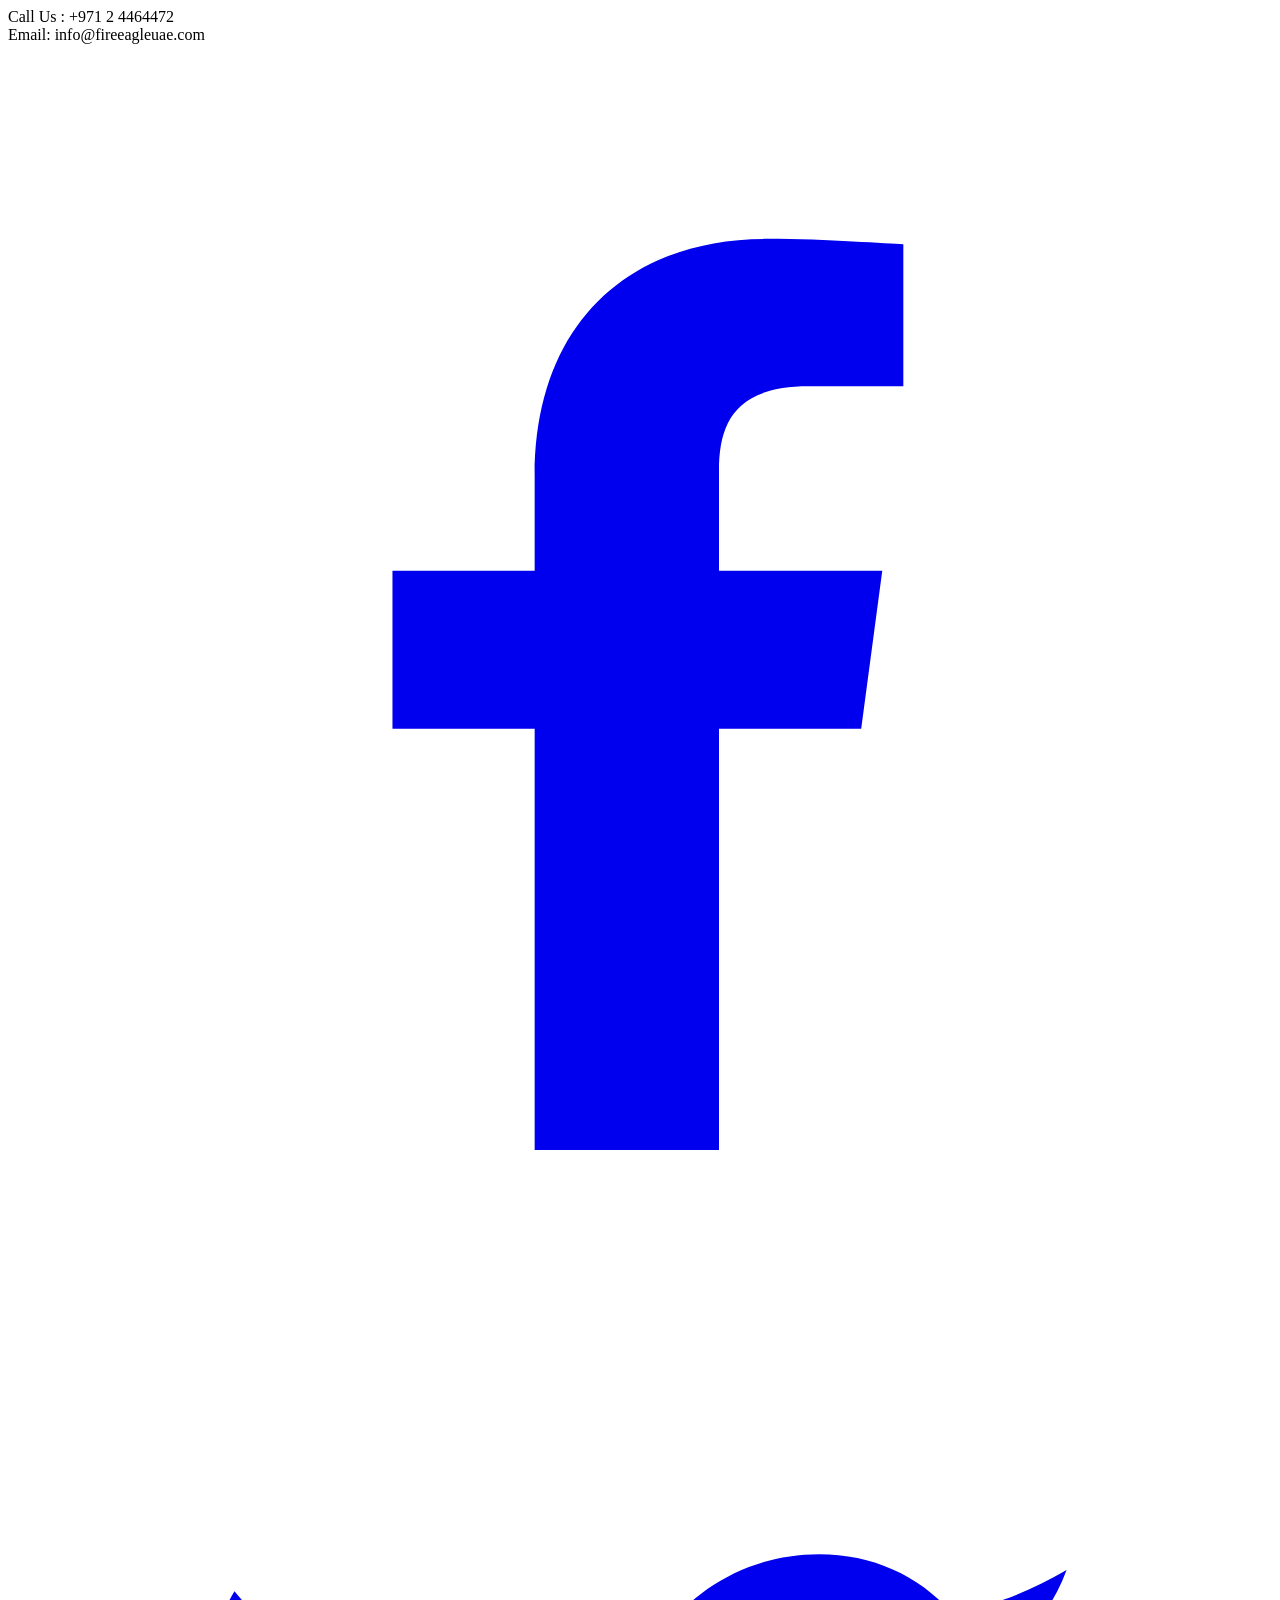
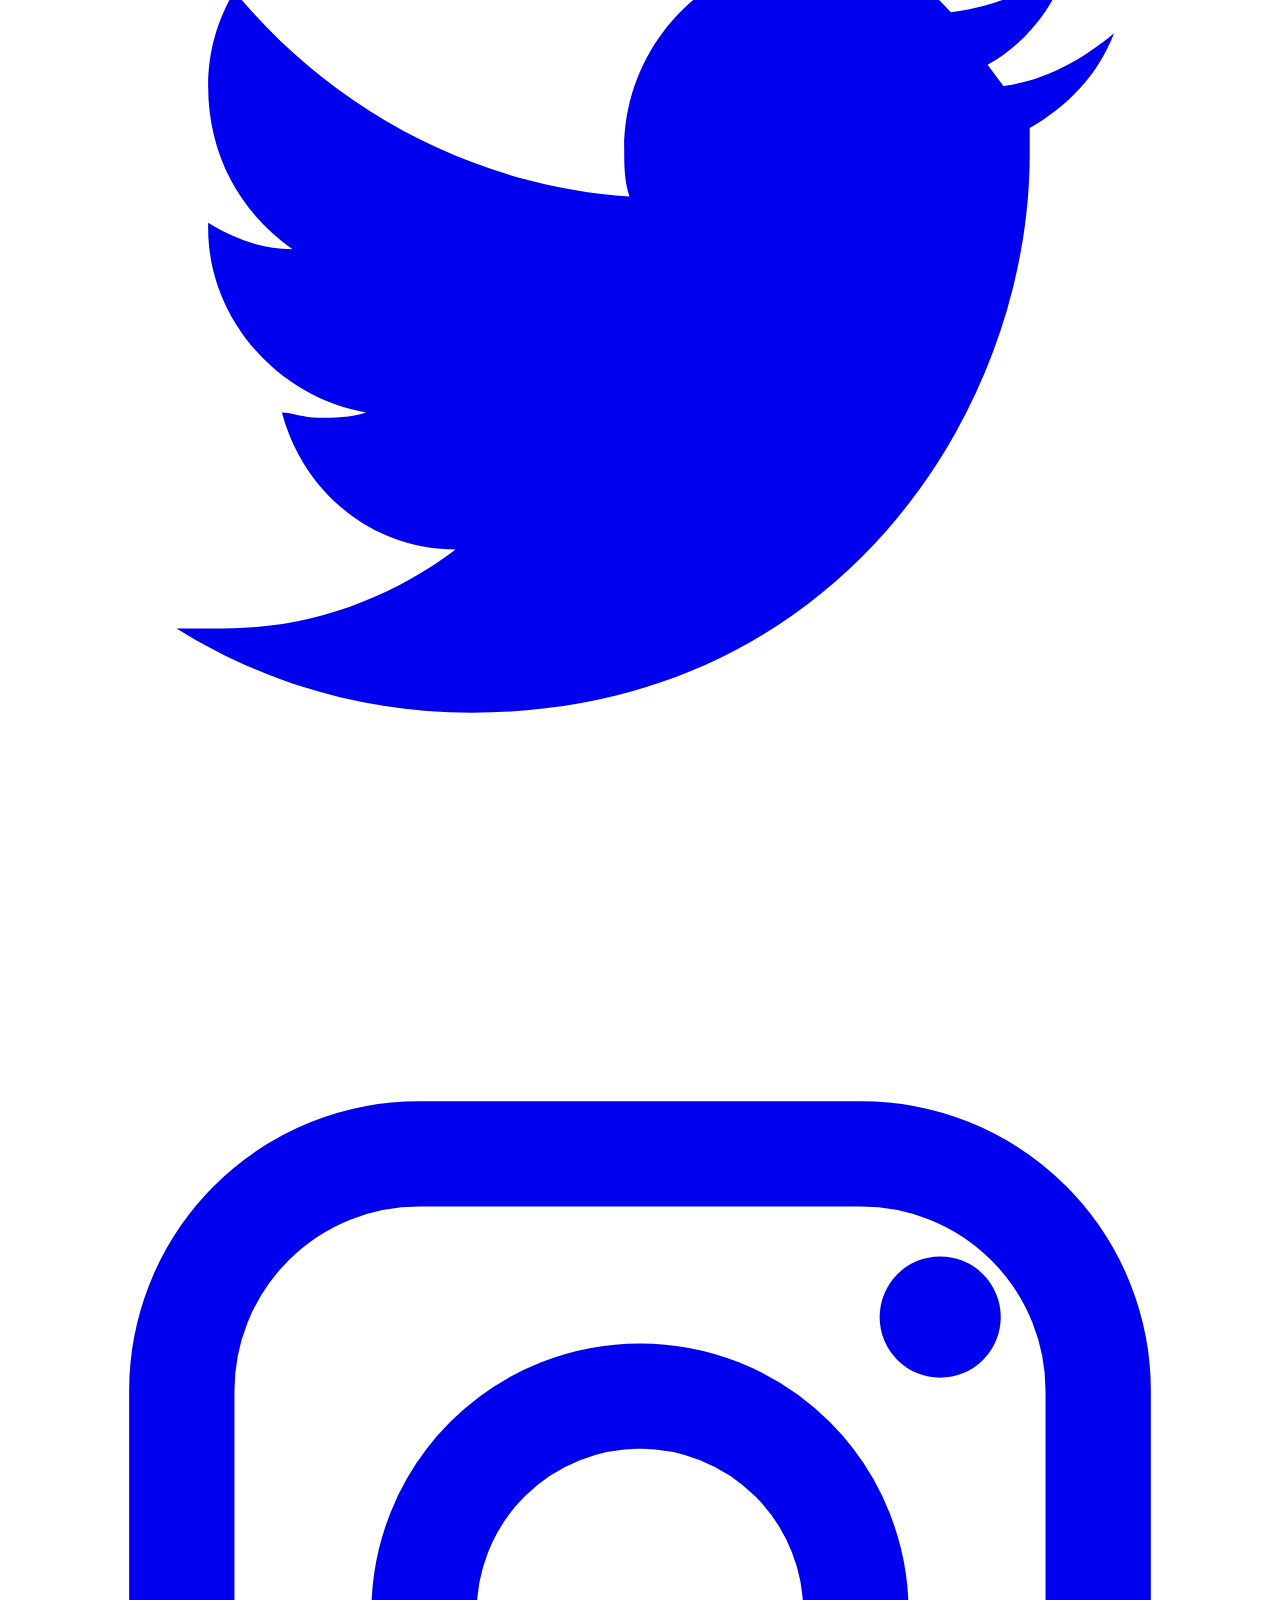
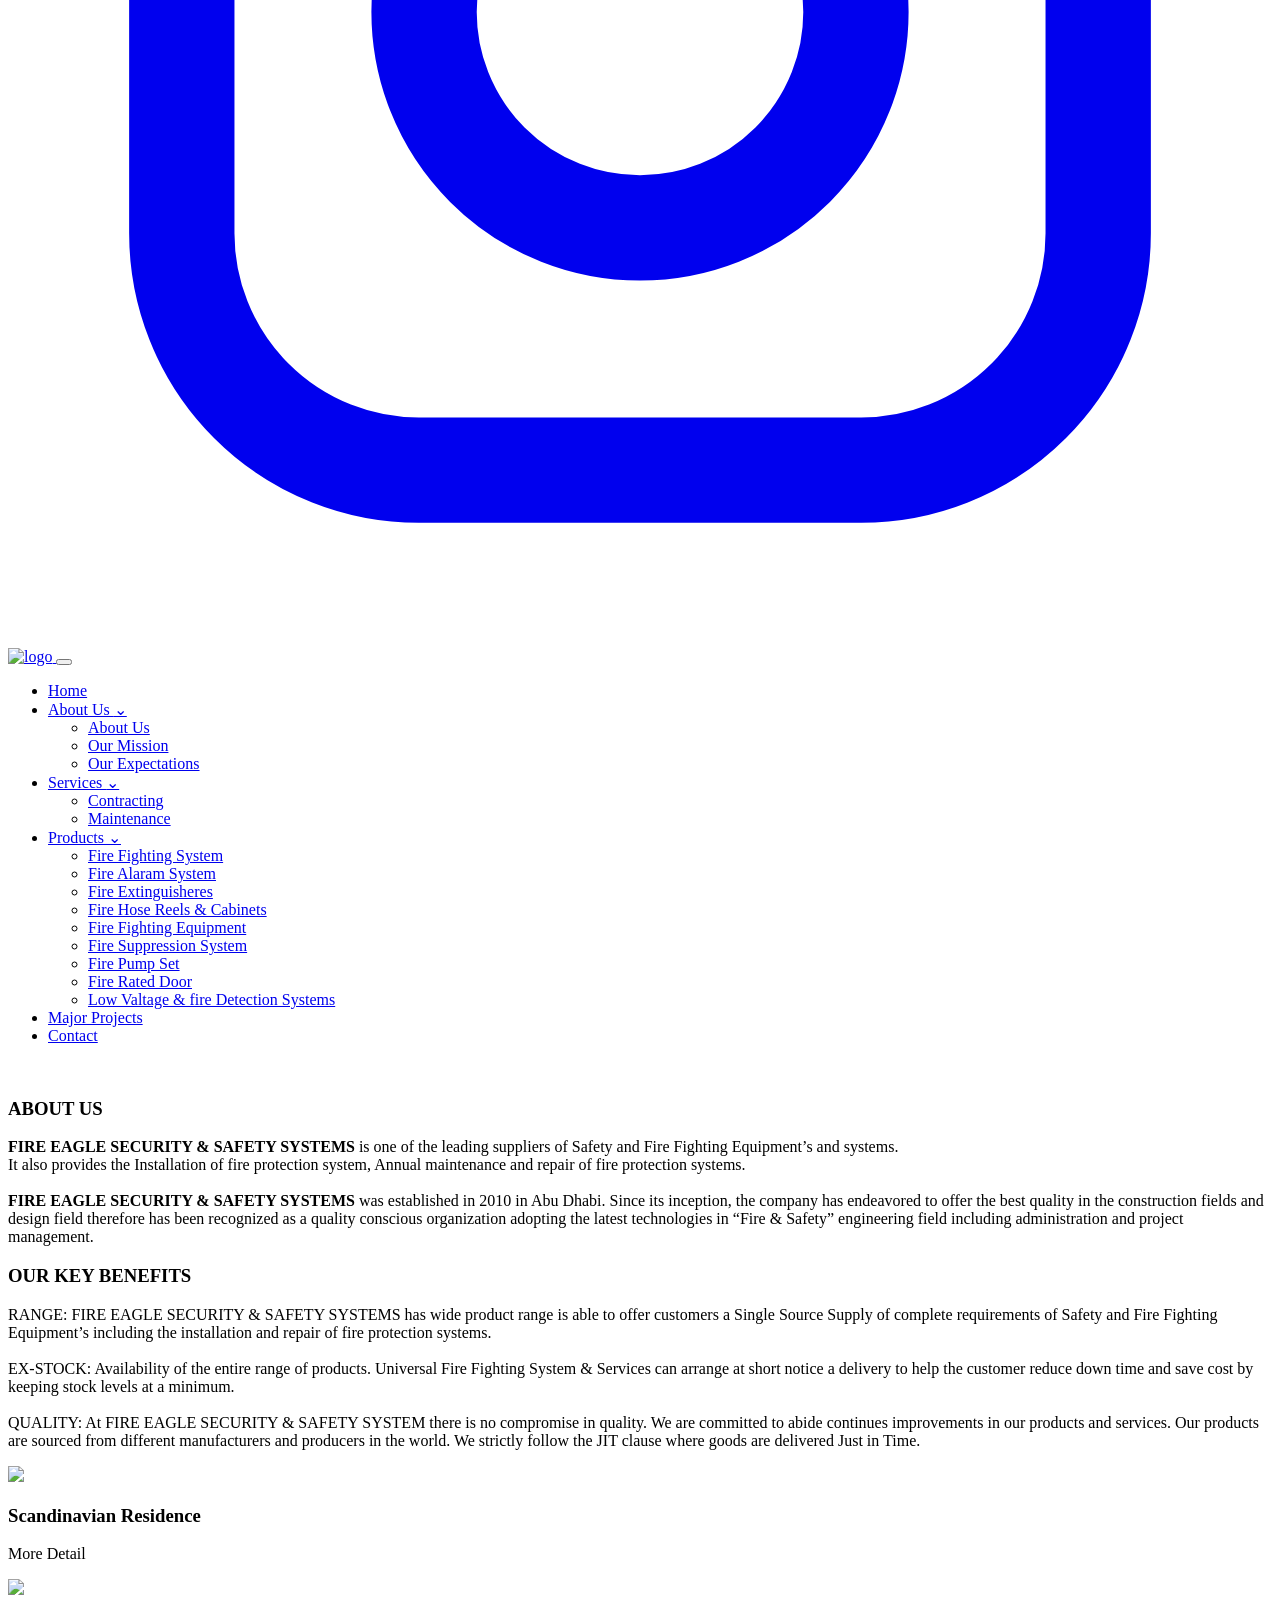
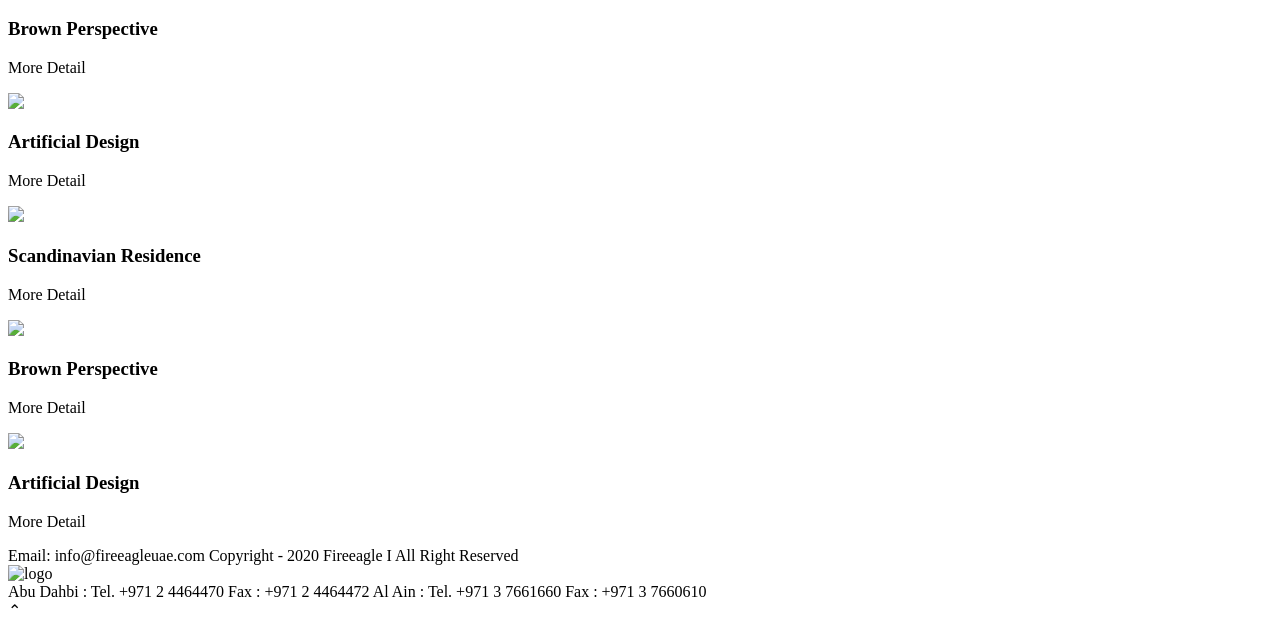
==== about.html @ 1803ac3e "Add files via upload" ====
<!DOCTYPE html>
<html lang="zxx">
 <head>
  <meta charset="utf-8"/>
  <title>
   Fire Eagle Safety and Security System
  </title>
  <meta content="width=device-width, initial-scale=1, maximum-scale=1" name="viewport"/>
  <link href="https://fireeagleuae.com/css/themify-icons.css" rel="stylesheet"/>
  <link href="css/style.css" rel="stylesheet"/>
 </head>
 <body>
  <div class="content-wrapper">
   <div class="topbar">
    <div class="inner">
     <div>
      Call Us : +971 2 4464472
     </div>
     <div>
      Email: info@fireeagleuae.com
     </div>
     <div class="social">
      <a aria-label="Facebook" href="#">
       <svg class="social-icon social-facebook" viewBox="0 0 24 24" aria-hidden="true"><path fill="currentColor" d="M13.5 21v-8h2.7l.4-3h-3.1V8.1c0-.9.3-1.6 1.7-1.6h1.8V3.8c-.3 0-1.4-.1-2.6-.1-2.6 0-4.4 1.6-4.4 4.5V10H7.3v3H10v8h3.5Z"/></svg>
      </a>
      <a aria-label="Twitter" href="#">
       <svg class="social-icon social-twitter" viewBox="0 0 24 24" aria-hidden="true"><path fill="currentColor" d="M18.9 7.1c.8-.1 1.5-.5 2.1-1-.3.8-.9 1.4-1.6 1.8v.5c0 4.9-3.7 10.6-10.6 10.6-2.1 0-4-.6-5.6-1.6h.9c1.7 0 3.2-.6 4.4-1.5-1.6 0-2.9-1.1-3.3-2.6.2 0 .4.1.7.1.3 0 .6 0 .9-.1-1.7-.3-3-1.8-3-3.5v-.1c.5.3 1 .5 1.6.5-1-.7-1.6-1.8-1.6-3.1 0-.7.2-1.3.5-1.8 1.8 2.2 4.5 3.7 7.5 3.9-.1-.3-.1-.6-.1-.9 0-2 1.6-3.7 3.7-3.7 1 0 1.9.4 2.5 1.1.8-.1 1.5-.4 2.2-.8-.3.8-.8 1.4-1.5 1.8Z"/></svg>
      </a>
      <a aria-label="Instagram" href="#">
       <svg class="social-icon social-instagram" viewBox="0 0 24 24" aria-hidden="true"><rect x="3.3" y="3.3" width="17.4" height="17.4" rx="4.5" fill="none" stroke="currentColor" stroke-width="2"/><circle cx="12" cy="12" r="4.1" fill="none" stroke="currentColor" stroke-width="2"/><circle cx="17.7" cy="6.4" r="1.15" fill="currentColor"/></svg>
      </a>
     </div>
    </div>
   </div>
   <header class="navbar">
    <div class="inner">
     <a class="brand" href="index.html">
      <img alt="logo" src="https://fireeagleuae.com/img/logo.png"/>
     </a>
     <button aria-label="Menu" class="menu-toggle">
      <span>
      </span>
      <span>
      </span>
      <span>
      </span>
     </button>
     <nav class="menu">
      <ul>
       <li>
        <a href="index.html">
         Home
        </a>
       </li>
       <li>
        <a href="#">
         About Us
         <span>
          ⌄
         </span>
        </a>
        <ul>
         <li>
          <a href="about.html">
           About Us
          </a>
         </li>
         <li>
          <a href="mission.html">
           Our Mission
          </a>
         </li>
         <li>
          <a href="expectation.html">
           Our Expectations
          </a>
         </li>
        </ul>
       </li>
       <li>
        <a href="#">
         Services
         <span>
          ⌄
         </span>
        </a>
        <ul>
         <li>
          <a href="contracting.html">
           Contracting
          </a>
         </li>
         <li>
          <a href="maintenance.html">
           Maintenance
          </a>
         </li>
        </ul>
       </li>
       <li>
        <a href="#">
         Products
         <span>
          ⌄
         </span>
        </a>
        <ul>
         <li>
          <a href="#">
           Fire Fighting System
          </a>
         </li>
         <li>
          <a href="#">
           Fire Alaram System
          </a>
         </li>
         <li>
          <a href="#">
           Fire Extinguisheres
          </a>
         </li>
         <li>
          <a href="#">
           Fire Hose Reels &amp; Cabinets
          </a>
         </li>
         <li>
          <a href="#">
           Fire Fighting Equipment
          </a>
         </li>
         <li>
          <a href="#">
           Fire Suppression System
          </a>
         </li>
         <li>
          <a href="#">
           Fire Pump Set
          </a>
         </li>
         <li>
          <a href="#">
           Fire Rated Door
          </a>
         </li>
         <li>
          <a href="#">
           Low Valtage &amp; fire Detection Systems
          </a>
         </li>
        </ul>
       </li>
       <li>
        <a href="projects.html">
         Major Projects
        </a>
       </li>
       <li>
        <a href="contact.html">
         Contact
        </a>
       </li>
      </ul>
     </nav>
    </div>
   </header>
   <section class="hero">
    <img alt="" src="https://fireeagleuae.com/images-slider/about.jpg"/>
   </section>
   <section class="inner-section about-inner">
    <div class="inner-image about-img">
    </div>
    <div class="inner-copy">
     <h3>
      ABOUT US
     </h3>
     <p>
      <b>
       FIRE EAGLE SECURITY &amp; SAFETY SYSTEMS
      </b>
      is one of the leading suppliers of Safety and Fire Fighting Equipment&rsquo;s and systems.
      <br/>
      It also provides the Installation of fire protection system, Annual maintenance and repair of fire protection systems.
      <br/>
      <br/>
      <b>
       FIRE EAGLE SECURITY &amp; SAFETY SYSTEMS
      </b>
      was established in 2010 in Abu Dhabi. Since its inception, the company has endeavored to offer the best quality in the construction fields and design field therefore has been recognized as a quality conscious organization adopting the latest technologies in &ldquo;Fire &amp; Safety&rdquo; engineering field including administration and project management.
     </p>
    </div>
   </section>
   <section class="benefits benefit-page">
    <div class="copy">
     <h3 class="section-title">
      OUR KEY BENEFITS
     </h3>
     <p>
      RANGE: FIRE EAGLE SECURITY &amp; SAFETY SYSTEMS has wide product range is able to offer customers a Single Source Supply of complete requirements of Safety and Fire Fighting Equipment&rsquo;s including the installation and repair of fire protection systems.
      <br/>
      <br/>
      EX-STOCK: Availability of the entire range of products. Universal Fire Fighting System &amp; Services can arrange at short notice a delivery to help the customer reduce down time and save cost by keeping stock levels at a minimum.
      <br/>
      <br/>
      QUALITY: At FIRE EAGLE SECURITY &amp; SAFETY SYSTEM there is no compromise in quality. We are committed to abide continues improvements in our products and services. Our products are sourced from different manufacturers and producers in the world. We strictly follow the JIT clause where goods are delivered Just in Time.
     </p>
    </div>
    <div class="image">
    </div>
   </section>
   <section class="gallery">
    <div class="gallery-track">
     <div class="gallery-item">
      <img src="https://fireeagleuae.com/img/gallery-home/img1.jpg"/>
      <div class="overlay">
       <h3>
        Scandinavian Residence
       </h3>
       <p>
        More Detail
       </p>
      </div>
     </div>
     <div class="gallery-item">
      <img src="https://fireeagleuae.com/img/gallery-home/img2.jpg"/>
      <div class="overlay">
       <h3>
        Brown Perspective
       </h3>
       <p>
        More Detail
       </p>
      </div>
     </div>
     <div class="gallery-item">
      <img src="https://fireeagleuae.com/img/gallery-home/img3.jpg"/>
      <div class="overlay">
       <h3>
        Artificial Design
       </h3>
       <p>
        More Detail
       </p>
      </div>
     </div>
     <div class="gallery-item">
      <img src="https://fireeagleuae.com/img/gallery-home/img4.jpg"/>
      <div class="overlay">
       <h3>
        Scandinavian Residence
       </h3>
       <p>
        More Detail
       </p>
      </div>
     </div>
     <div class="gallery-item">
      <img src="https://fireeagleuae.com/img/gallery-home/img5.jpg"/>
      <div class="overlay">
       <h3>
        Brown Perspective
       </h3>
       <p>
        More Detail
       </p>
      </div>
     </div>
     <div class="gallery-item">
      <img src="https://fireeagleuae.com/img/gallery-home/img6.jpg"/>
      <div class="overlay">
       <h3>
        Artificial Design
       </h3>
       <p>
        More Detail
       </p>
      </div>
     </div>
    </div>
   </section>
   <footer>
    <div class="footer-grid">
     <div class="footer-left">
      <span>
       Email: info@fireeagleuae.com
      </span>
      <span>
       Copyright - 2020 Fireeagle I All Right Reserved
      </span>
     </div>
     <div class="footer-center">
      <img alt="logo" src="https://fireeagleuae.com/img/logo-white.png"/>
     </div>
     <div class="footer-right">
      <span>
       Abu Dahbi : Tel. +971 2 4464470 Fax : +971 2 4464472
      </span>
      <span>
       Al Ain : Tel. +971 3 7661660 Fax : +971 3 7660610
      </span>
     </div>
    </div>
   </footer>
   <div class="totop">
    ⌃
   </div>
  </div>
  <script src="js/script.js">
  </script>
 </body>
</html>
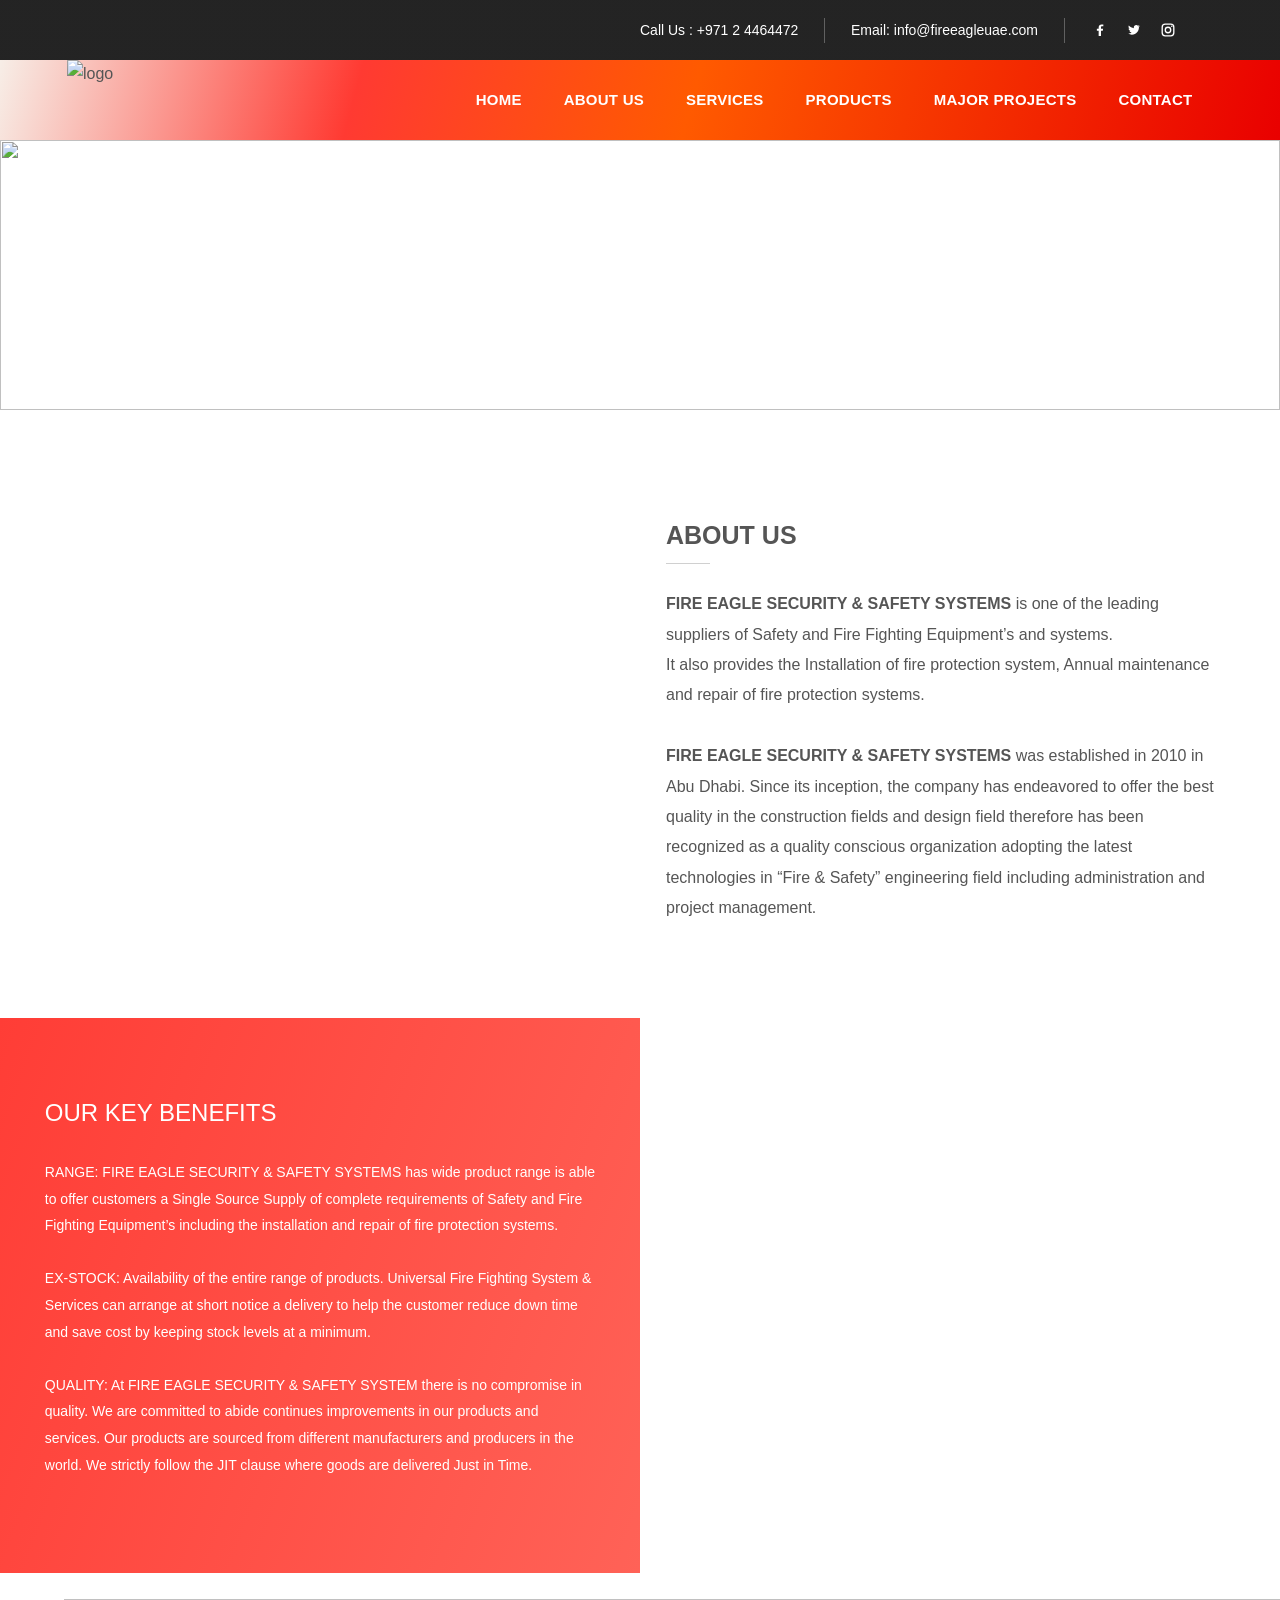
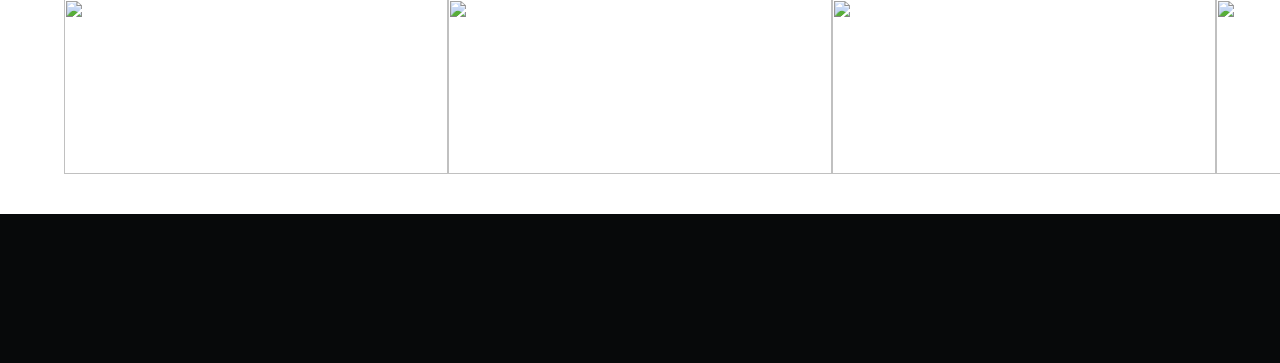
==== commit 540c1bf4: "Update about.html" ====
--- a/about.html
+++ b/about.html
@@ -7,7 +7,7 @@
   </title>
   <meta content="width=device-width, initial-scale=1, maximum-scale=1" name="viewport"/>
   <link href="https://fireeagleuae.com/css/themify-icons.css" rel="stylesheet"/>
-  <link href="css/style.css" rel="stylesheet"/>
+  <link href="style.css" rel="stylesheet"/>
  </head>
  <body>
   <div class="content-wrapper">
@@ -307,7 +307,7 @@
     ⌃
    </div>
   </div>
-  <script src="js/script.js">
+  <script src="script.js">
   </script>
  </body>
 </html>
--- a/style.css
+++ b/style.css
@@ -0,0 +1,177 @@
+*{box-sizing:border-box}
+html,body{margin:0;padding:0}
+body{font-family:Arial,Helvetica,sans-serif;color:#555;background:#fff;font-size:16px;line-height:1.75}
+a{text-decoration:none;color:inherit}
+img{max-width:100%;display:block}
+.content-wrapper{width:100%}
+.topbar{height:60px;background:linear-gradient(90deg,#1b1b1b 0%,#222 72%,#2a2a2a 100%);color:#fff;font-size:14px}
+.topbar .inner{height:100%;display:flex;align-items:center;justify-content:flex-end;padding:0 6%;gap:0}
+.topbar .inner>div{padding:0 26px;border-right:1px solid rgba(255,255,255,.28);white-space:nowrap}
+.topbar .inner>div:last-child{border-right:0}
+.social{display:flex;align-items:center;gap:16px!important}
+.social a{font-size:16px;color:#fff;width:18px;height:24px;display:flex;align-items:center;justify-content:center;transition:opacity .2s ease,transform .2s ease}
+.social a:hover{opacity:.65;transform:translateY(-1px)}
+.social span{font-size:16px;line-height:1}
+.navbar{position:sticky;top:0;height:80px;background:linear-gradient(105deg,#f7eee7 0%,#ff3a32 28%,#ff5a00 54%,#e90000 100%);z-index:1000}
+.navbar .inner{height:100%;display:flex;align-items:center;padding:0 5.2%}
+.brand{width:190px;height:80px;display:flex;align-items:center;flex:0 0 auto}
+.brand img{width:190px;height:80px;object-fit:contain}
+.menu-toggle{display:none;margin-left:auto;background:none;border:0;cursor:pointer;padding:8px}
+.menu-toggle span{display:block;width:28px;height:2px;background:#fff;margin:5px}
+.menu{margin-left:auto;height:100%}
+.menu>ul{list-style:none;display:flex;align-items:stretch;height:100%;margin:0;padding:0}
+.menu li{position:relative}
+.menu>ul>li>a{display:flex;align-items:center;height:80px;color:#fff;font-weight:700;font-size:15px;letter-spacing:.25px;text-transform:uppercase;padding:0 21px;white-space:nowrap;transition:color .22s ease,background-color .22s ease}
+.menu>ul>li>a:hover,.menu>ul>li>a.active{background:rgba(0,0,0,.05);color:#fff}
+.menu>ul>li>a span{display:none}
+.menu ul ul{position:absolute;left:0;top:100%;min-width:225px;background:#111;list-style:none;margin:0;padding:7px 0;visibility:hidden;opacity:0;transform:translateY(7px);pointer-events:none;box-shadow:0 8px 16px rgba(0,0,0,.2);transition:opacity .2s ease,transform .2s ease,visibility .2s ease}
+.menu li:hover>ul,.menu li:focus-within>ul{visibility:visible;opacity:1;transform:translateY(0);pointer-events:auto}
+.menu ul ul a{display:block;color:#fff;padding:9px 18px;font-size:13px;line-height:1.35;transition:background-color .2s ease,padding-left .2s ease}
+.menu ul ul a:hover{background:#e83c00;padding-left:23px}
+.hero{position:relative;height:270px;overflow:hidden}
+.hero img{width:100%;height:100%;object-fit:cover;object-position:center}
+.home-slider{height:600px;position:relative;overflow:hidden;background:#111}
+.slide{position:absolute;inset:0;opacity:0;transition:opacity 1s ease}
+.slide.active{opacity:1}
+.slide img{width:100%;height:100%;object-fit:cover;object-position:center;transform:scale(1.03);transition:transform 8s linear}
+.slide.active img{transform:scale(1)}
+.slide:after{content:"";position:absolute;inset:0;background:rgba(0,0,0,.08)}
+.caption{position:absolute;z-index:5;left:7%;top:46%;color:#000!important;font-size:42px;line-height:1.1;font-weight:700;text-shadow:none}
+.home-about{padding:80px 0 72px;background:#fff}
+.two-col{display:grid;grid-template-columns:1fr 1fr}
+.home-about .copy{padding:0 8%}
+.home-about h2{font-size:30px;line-height:1.18;margin:0 0 23px;font-weight:400;letter-spacing:.3px;text-transform:uppercase;color:#222}
+.home-about h2 span{color:#ef3b20}
+.home-about p{font-size:16px;line-height:1.9;margin:0;text-align:justify;color:#333}
+.home-about .photo img{width:100%;height:410px;object-fit:cover}
+.solutions{background:linear-gradient(rgba(241,39,35,.90),rgba(241,39,35,.90)),url('https://fireeagleuae.com/images-slider/img-slide-1.jpg') center/cover no-repeat;color:#fff;padding:82px 0 86px}
+.solutions .wrap{width:78%;max-width:1080px;margin:auto}
+.section-title{font-size:30px;text-transform:none;margin:0 0 10px;font-weight:700;color:inherit}
+.devider{display:block;width:54px;height:1px;background:rgba(255,255,255,.8);margin:0 0 38px}
+.solutions-grid{display:grid;grid-template-columns:repeat(3,1fr);gap:52px 54px}
+.solution{text-align:center;min-width:0}
+.solution img{height:102px;width:102px;object-fit:contain;margin:0 auto 18px;transition:transform .3s ease}
+.solution:hover img{transform:translateY(-4px)}
+.solution h3{font-size:16px;margin:0 0 7px;color:#fff;font-weight:700}
+.solution p{font-size:13px;line-height:1.65;margin:0;color:#fff}
+.gallery{padding:26px 5% 40px;background:#fff;overflow:hidden}
+.gallery-track{display:flex;gap:0;overflow:visible;will-change:transform;transition:transform 1s ease}
+.gallery-item{position:relative;min-width:33.3333%;height:175px;overflow:hidden}
+.gallery-item img{width:100%;height:100%;object-fit:cover;transition:transform .5s ease}
+.gallery-item .overlay{position:absolute;inset:0;background:rgba(0,0,0,.62);display:flex;flex-direction:column;align-items:center;justify-content:center;color:#fff;opacity:0;transition:opacity .3s ease}
+.gallery-item:hover img{transform:scale(1.06)}
+.gallery-item:hover .overlay{opacity:1}
+.gallery-item h3{margin:0;font-size:15px}.gallery-item p{margin:5px 0 0;font-size:12px}
+.benefits{display:grid;grid-template-columns:1fr 1fr;min-height:430px}
+.benefits .image{background:url('https://fireeagleuae.com/img/home-info.png') center/cover no-repeat;order:2}
+.benefits .copy{background:linear-gradient(110deg,#ff3d36,#ff6257);color:#fff;padding:74px 7%}
+.benefits .copy h3{font-size:24px;font-weight:400;margin:0 0 25px}
+.benefits .copy p{line-height:1.9;font-size:14px;margin:0 0 21px}
+.clients{padding:24px 5%;overflow:hidden;background:#fff}.clients-track{display:flex;gap:36px;align-items:center;justify-content:flex-start;width:100%;margin:0;will-change:transform;transition:transform 1s ease}.clients img{flex:0 0 calc((100% - 180px) / 6);height:66px;width:auto;max-width:170px;object-fit:contain;transition:transform .25s ease}.clients img:hover{transform:scale(1.06)}footer{background:#07090a;color:#fff;padding:48px 5%;font-size:14px;line-height:1.75}
+.footer-grid{display:grid;grid-template-columns:1fr 1fr 1fr;align-items:center;gap:20px}
+.footer-left,.footer-right{display:flex;flex-direction:column;gap:4px}.footer-center{text-align:center}.footer-center img{width:155px;margin:auto}.footer-right{text-align:right;font-size:12px}
+.inner-section{display:grid;grid-template-columns:1fr 1fr;gap:52px;padding:86px 5%;background:#fff;min-height:560px;align-items:start}
+.inner-image{background-position:center;background-size:cover;min-height:440px}
+.inner-copy{padding:18px 0 0;background:#fff}
+.inner-copy h3{font-size:25px;line-height:1.25;margin:0 0 25px;color:#555;text-transform:uppercase;font-weight:700}
+.inner-copy h3:after{content:"";display:block;width:44px;height:1px;background:#d0d0d0;margin-top:12px}
+.inner-copy p{font-size:16px;line-height:1.9;margin:0 0 26px;color:#555}
+.inner-copy ul{margin:0;padding-left:22px;font-size:16px;line-height:1.9;color:#555}.inner-copy li{margin:0 0 3px}
+.about-img{background-image:url('https://fireeagleuae.com/img/home-info.png')}
+.mission-img{background-image:url('https://fireeagleuae.com/images-slider/img-slide-2a.jpg')}
+.expectation-img{background-image:url('../assets/expectation-reference.jpg')}
+.contracting-img{background-image:url('../assets/contracting-reference.jpg')}
+.maintenance-img{background-image:url('https://fireeagleuae.com/images-slider/img-slide-2a.jpg')}
+.projects{padding:48px 6% 72px;background:#fff}
+.project-heading{display:flex;align-items:flex-end;margin:0 0 54px;border-bottom:1px solid #ddd}
+.project-heading span{display:inline-block;padding:10px 15px 12px;border:1px solid #ddd;border-bottom:0;border-radius:4px 4px 0 0;font-size:16px;color:#555;background:#fff}
+.table-wrap{overflow-x:auto}table{border-collapse:collapse;width:100%;font-size:16px;color:#444}th,td{border:0;border-bottom:1px solid #e5e5e5;padding:13px 7px;vertical-align:top;text-align:left;line-height:1.45}th{font-weight:700;background:#fff}tr:nth-child(even){background:#fff}
+.artha-cta{padding:34px 6%;border-top:1px solid #ddd;display:flex;align-items:center;justify-content:space-between;gap:20px}.artha-cta h4{margin:0;font-size:16px;font-weight:400}.artha-cta a{display:inline-block;border:1px solid #cdb16a;color:#555;padding:9px 26px;font-size:12px}
+.artha-footer{background:#07090a;color:#fff;padding:38px 5%;font-size:12px;line-height:1.8}.artha-footer .footer-grid{display:grid;grid-template-columns:1fr 1fr 1fr;align-items:center}.artha-footer .footer-center img{width:155px;margin:auto}.artha-footer .footer-right{text-align:right}
+.contact-map iframe{width:100%;height:480px;border:0;display:block}
+.contact-section{padding:12px 5% 48px;background:#fff}.contact-grid{display:grid;grid-template-columns:2.25fr 1fr;gap:70px}.form-group{margin-bottom:18px}.form-control{width:100%;border:1px solid #e6e6e6;padding:14px 15px;font:inherit;color:#555;outline:none}.form-control:focus{border-color:#cdb16a}.user-message textarea{height:194px;resize:vertical}.btn-contact{border:0;background:#cdb16a;color:#fff;padding:14px 58px;font-size:12px;letter-spacing:1px;cursor:pointer}.btn-contact:hover{background:#b99a51}.contact-info h3{font-size:18px;margin:0 0 12px;padding-bottom:12px;border-bottom:1px solid #e3e3e3;color:#222}.contact-info address{font-style:normal;display:flex;flex-direction:column;margin:0 0 24px;font-size:14px}.contact-info address span{padding:8px 0;border-bottom:1px solid #e3e3e3}.contact-info strong{font-weight:400;margin-right:12px;color:#222}.success,.error{display:none;margin-top:10px;font-size:12px}.success{color:#4d8a4d}.error{color:#b22}
+.totop{position:fixed;right:12px;bottom:8px;width:36px;height:36px;background:#cdb16a;color:#fff;display:flex;align-items:center;justify-content:center;cursor:pointer;z-index:999;opacity:0;pointer-events:none;transition:.25s}.totop.show{opacity:1;pointer-events:auto}
+@media(max-width:991px){.topbar{height:auto;min-height:48px}.topbar .inner{justify-content:center;flex-wrap:wrap;padding:7px 3%;gap:0}.topbar .inner>div{padding:0 10px}.navbar{height:72px}.brand{height:72px;width:175px}.brand img{height:72px;width:175px}.menu-toggle{display:block}.menu{display:none;position:absolute;left:0;right:0;top:72px;height:auto;background:#111;margin:0}.menu.open{display:block}.menu>ul{display:block;height:auto}.menu>ul>li>a{height:auto;padding:14px 22px;border-bottom:1px solid #333}.menu ul ul{position:static;display:none;visibility:visible;opacity:1;transform:none;pointer-events:auto;box-shadow:none;transition:none}.menu li.open>ul{display:block}.menu ul ul a{padding-left:40px}.hero{height:230px}.home-slider{height:500px}.caption{left:7%;top:42%;font-size:32px}.two-col,.benefits,.inner-section,.contact-grid{grid-template-columns:1fr}.home-about .photo{order:2}.home-about .copy{padding:0 8%;margin-bottom:35px}.solutions .wrap{width:88%}.solutions-grid{grid-template-columns:repeat(2,1fr);gap:42px 30px}.gallery{padding-left:3%;padding-right:3%}.gallery-item{min-width:50%;height:185px}.inner-section{gap:25px;padding:55px 7%}.inner-image{min-height:330px;order:2}.inner-copy{padding-top:0}.projects{padding:38px 4% 55px}.project-heading{margin-bottom:35px}.artha-cta{padding:28px 5%;flex-direction:column;align-items:flex-start}.footer-grid,.artha-footer .footer-grid{grid-template-columns:1fr;gap:20px}.footer-center{order:-1}.footer-right,.artha-footer .footer-right{text-align:left}.clients-track{gap:24px}.clients img{flex-basis:calc((100% - 120px) / 4);height:58px;max-width:140px}.contact-section{padding:10px 6% 40px}.contact-info{padding-top:10px}}
+@media(max-width:600px){.topbar .inner>div{font-size:11px}.social{gap:10px!important}.navbar .inner{padding:0 4%}.menu>ul>li>a{font-size:12px}.home-slider{height:380px}.caption{font-size:27px;top:40%}.home-about{padding:50px 0}.home-about h2{font-size:23px}.home-about .photo img{height:300px}.solutions{padding:58px 0 65px}.solutions-grid{grid-template-columns:1fr;gap:34px}.gallery-item{min-width:100%;height:160px}.benefits .copy{padding:52px 8%}.benefits .image{min-height:330px}.inner-section{padding:42px 6%}.inner-image{min-height:280px}.inner-copy h3{font-size:21px}.projects{padding-left:3%;padding-right:3%}table{font-size:13px;min-width:900px}.contact-map iframe{height:360px}.contact-grid{gap:35px}.btn-contact{width:190px}.artha-footer{padding:30px 6%}}
+
+/* Page-specific fidelity adjustments based on the supplied reference screenshots */
+.about-inner,.mission-inner{padding:92px 5% 68px;min-height:520px}
+.expectation-inner{padding:72px 5% 62px;min-height:520px}
+.contracting-inner{padding:0 0 0 0;min-height:427px;gap:0}
+.contracting-inner .inner-image{min-height:427px}
+.contracting-inner .inner-copy{padding:17px 7% 25px}
+.maintenance-inner{padding:0;min-height:560px;gap:0}
+.maintenance-inner .inner-copy{padding:130px 7% 40px}
+.maintenance-inner .inner-image{min-height:560px}
+.about-inner .inner-image,.mission-inner .inner-image,.expectation-inner .inner-image{min-height:420px}
+.about-inner .inner-copy,.mission-inner .inner-copy,.expectation-inner .inner-copy{padding-top:18px}
+@media(max-width:991px){.about-inner,.mission-inner,.expectation-inner,.contracting-inner,.maintenance-inner{padding:45px 6%;min-height:0}.contracting-inner,.maintenance-inner{gap:25px}.contracting-inner .inner-image,.maintenance-inner .inner-image,.about-inner .inner-image,.mission-inner .inner-image,.expectation-inner .inner-image{min-height:320px}.maintenance-inner .inner-copy{padding:0}.contracting-inner .inner-copy{padding:0}}
+
+
+/* Reference-style transition polish: scroll-in movement is shared by every page. */
+@keyframes fireeagleRevealUp{
+  from{opacity:0;transform:translate3d(0,34px,0)}
+  to{opacity:1;transform:translate3d(0,0,0)}
+}
+@keyframes fireeagleRevealLeft{
+  from{opacity:0;transform:translate3d(-42px,0,0)}
+  to{opacity:1;transform:translate3d(0,0,0)}
+}
+@keyframes fireeagleRevealRight{
+  from{opacity:0;transform:translate3d(42px,0,0)}
+  to{opacity:1;transform:translate3d(0,0,0)}
+}
+@keyframes fireeagleCaptionIn{
+  from{opacity:0;transform:translate3d(0,22px,0)}
+  to{opacity:1;transform:translate3d(0,0,0)}
+}
+@keyframes fireeagleIconFloat{
+  0%,100%{transform:translate3d(0,0,0)}
+  50%{transform:translate3d(0,-7px,0)}
+}
+@keyframes fireeagleLogoFloat{
+  0%,100%{transform:translate3d(0,0,0)}
+  50%{transform:translate3d(0,-4px,0)}
+}
+
+/* The reference top strip is dark but carries a subtle image/texture rather than pure black. */
+.topbar{
+  background-image:linear-gradient(rgba(17,17,17,.92),rgba(17,17,17,.92)),url('https://fireeagleuae.com/images-slider/img-slide-3a.jpg');
+  background-size:cover;
+  background-position:center 42%;
+}
+
+/* Keep the reference-style icon movement while retaining the existing six-item layout. */
+.solution img{animation:fireeagleIconFloat 4.6s ease-in-out infinite;will-change:transform}
+.solution:nth-child(2) img{animation-delay:.22s}
+.solution:nth-child(3) img{animation-delay:.44s}
+.solution:nth-child(4) img{animation-delay:.66s}
+.solution:nth-child(5) img{animation-delay:.88s}
+.solution:nth-child(6) img{animation-delay:1.1s}
+.clients img{animation:fireeagleLogoFloat 4.8s ease-in-out infinite;will-change:transform}
+.clients img:nth-child(2){animation-delay:.18s}.clients img:nth-child(3){animation-delay:.36s}.clients img:nth-child(4){animation-delay:.54s}.clients img:nth-child(5){animation-delay:.72s}.clients img:nth-child(6){animation-delay:.9s}
+
+/* Scroll/reveal transitions used consistently across the full site. */
+.reveal-on-scroll{opacity:0;transform:translate3d(0,34px,0);transition:opacity .78s ease,transform .78s cubic-bezier(.22,.61,.36,1);will-change:opacity,transform}
+.reveal-on-scroll.from-left{transform:translate3d(-42px,0,0)}
+.reveal-on-scroll.from-right{transform:translate3d(42px,0,0)}
+.reveal-on-scroll.is-visible{opacity:1;transform:translate3d(0,0,0)}
+.reveal-on-scroll.delay-1{transition-delay:.10s}.reveal-on-scroll.delay-2{transition-delay:.20s}.reveal-on-scroll.delay-3{transition-delay:.30s}.reveal-on-scroll.delay-4{transition-delay:.40s}.reveal-on-scroll.delay-5{transition-delay:.50s}
+
+/* Images and captions retain their existing layout but now enter smoothly. */
+.hero img{animation:fireeagleRevealUp .9s ease both}
+.slide.active .caption{animation:fireeagleCaptionIn .8s ease both}
+.inner-image,.benefits .image,.home-about .photo img,.gallery-item img,.footer-center img{transition:opacity .78s ease,transform .78s cubic-bezier(.22,.61,.36,1)}
+
+/* Footer content also participates in the same page-wide transition system. */
+footer .footer-grid>*,.artha-footer .footer-grid>*{will-change:opacity,transform}
+
+@media(prefers-reduced-motion:reduce){
+  *,*::before,*::after{animation-duration:.01ms!important;animation-iteration-count:1!important;scroll-behavior:auto!important;transition-duration:.01ms!important}
+  .reveal-on-scroll{opacity:1!important;transform:none!important}
+}
+
+/* Self-contained social icons: visually match the reference without depending on a remote icon font. */
+.social-icon{width:16px;height:16px;display:block;color:currentColor;flex:0 0 16px}
+.social a{line-height:0}
+.social a:hover .social-icon{transform:translateY(-1px)}
